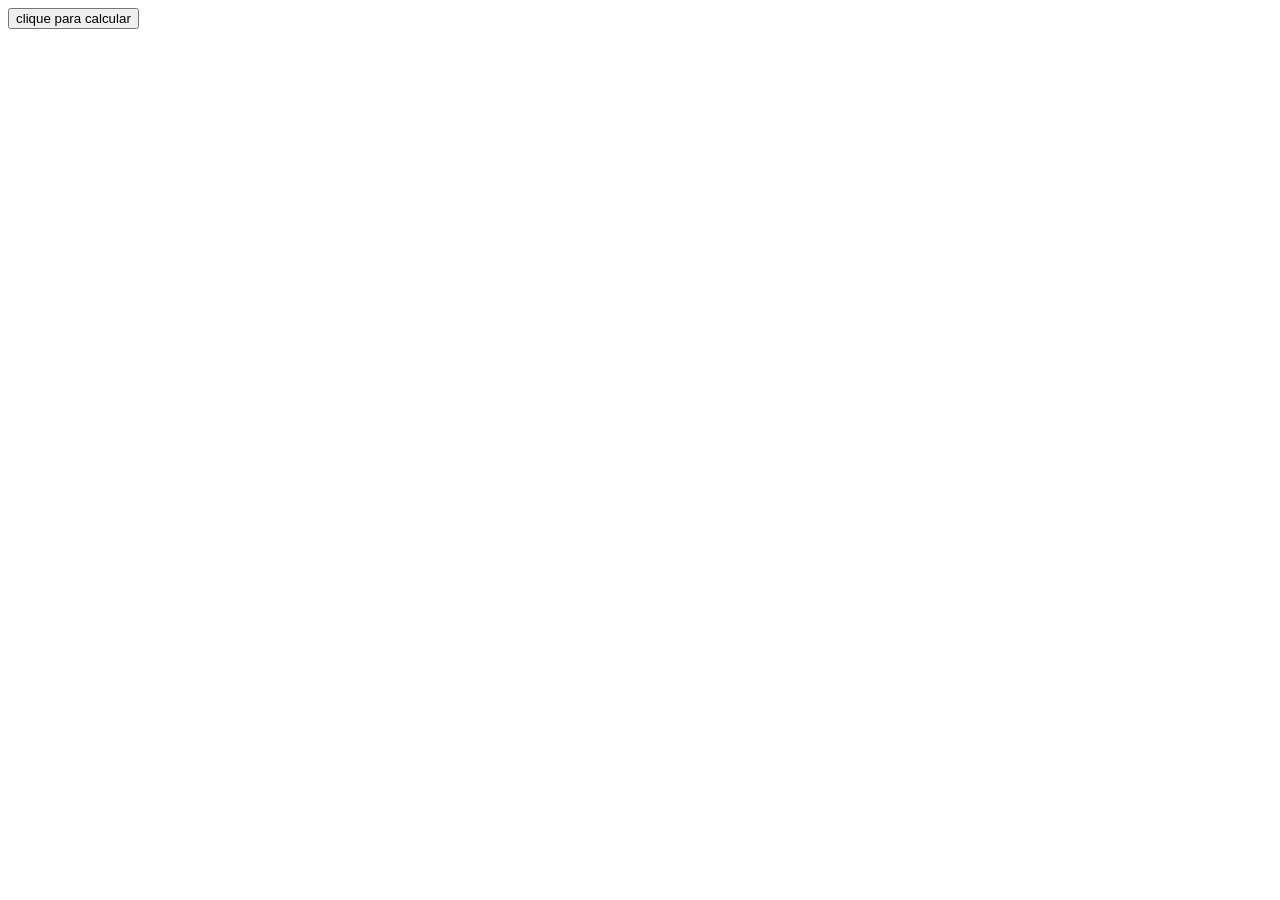
==== atividade 3/calculadora.html @ d165c0b9 "Add files via upload" ====
<!DOCTYPE html>
<html lang="pt-br">
<head>
    <meta charset="UTF-8">
    <meta name="viewport" content="width=device-width, initial-scale=1.0">
    <title>calculadora de nota</title>
</head>
<body>
<script src="script.js"></script>
<button onclick="calcular()">clique para calcular</button>

</body>
</html>
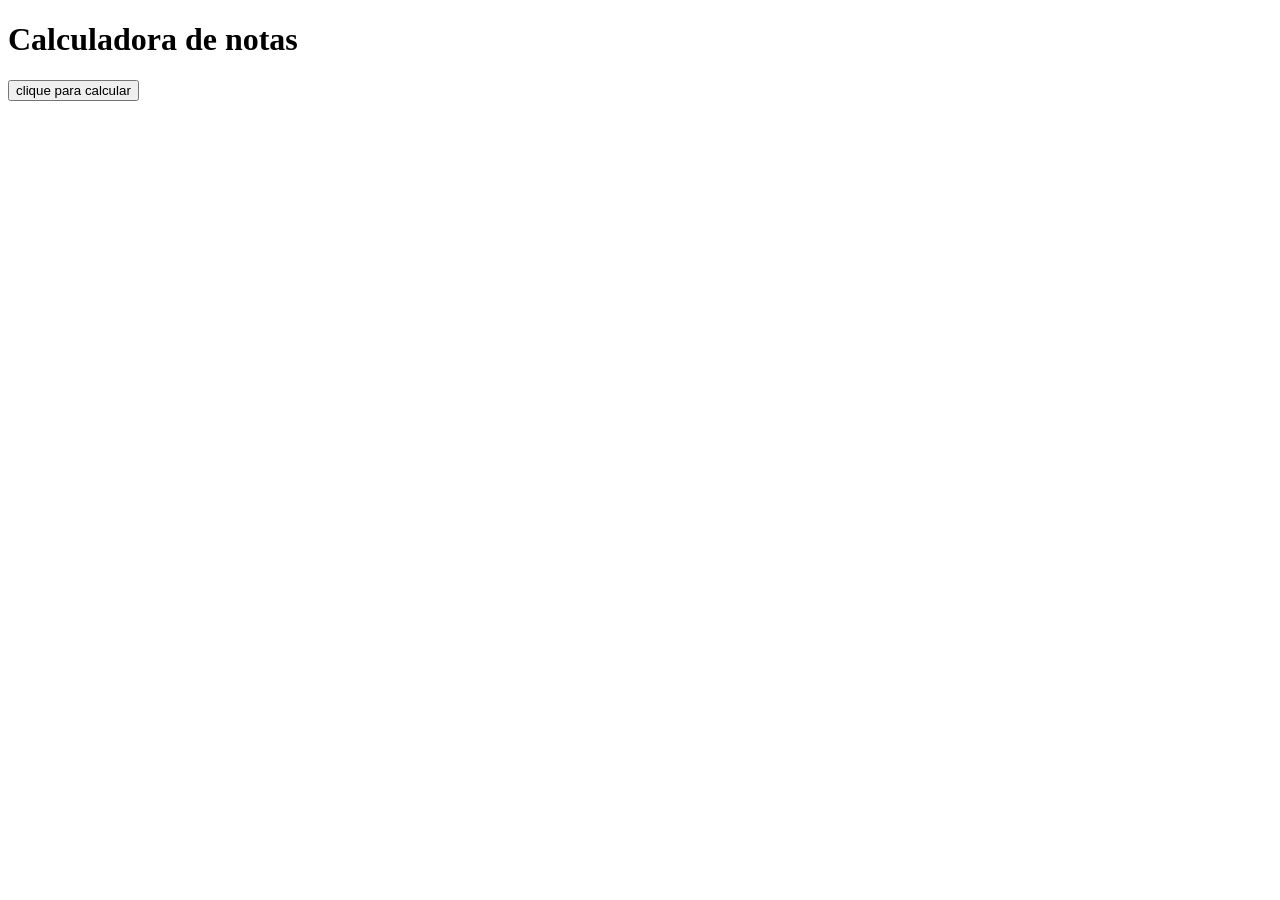
==== commit 94afb759: "6" ====
--- a/atividade 3/calculadora.html
+++ b/atividade 3/calculadora.html
@@ -7,6 +7,8 @@
 </head>
 <body>
 <script src="script.js"></script>
+
+<h1>Calculadora de notas</h1>
 <button onclick="calcular()">clique para calcular</button>
 
 </body>
